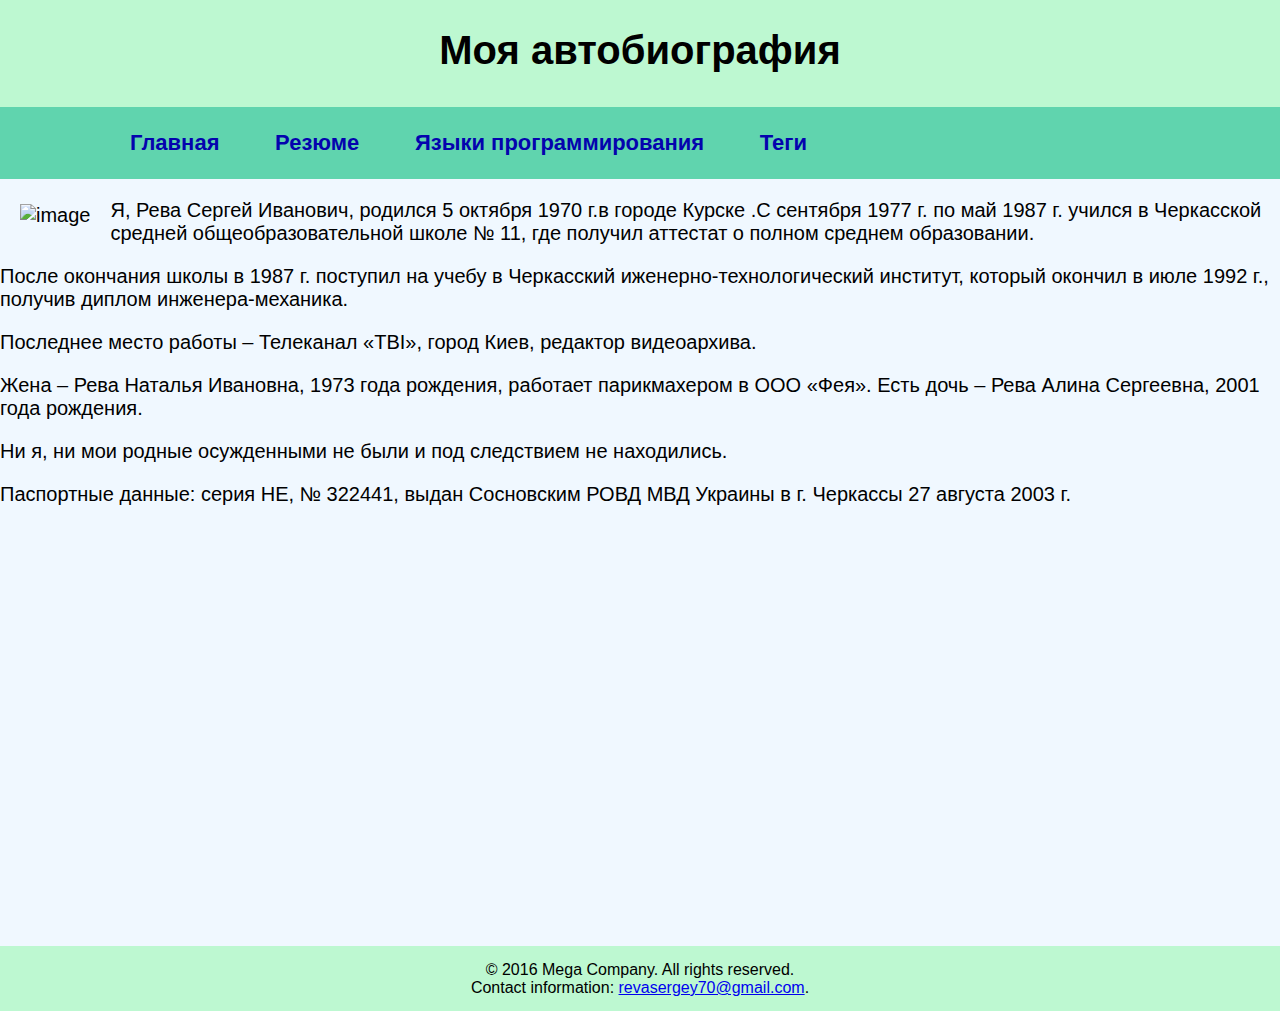
==== Index.html @ c67f837e "add CV" ====
<!DOCTYPE html>
<html lang="en">
    <head>
        <meta charset="UTF-8">
        <link rel="stylesheet" href="style.css">
        <link rel="shortcut icon" type="images/x-icon" href="icon.ico"/>
        <!--[if lt IE 9]>
        <script src="http://html5shiv.googlecode.com/svn/trunk/html5.js"></script>
        <![endif]-->
        <title>Моя страница</title>
    </head>
    <body>
    <div class="page-wrapper">
    <header class="header">
        <div class="container">
            <h1>Моя автобиография</h1>
        </div>

    </header>

    <nav class="page-nav">
        <div class="container">
            <ul>
                <li><a href="#">Главная</a></li>
                <li><a href="Page2.html">Резюме</a></li>
                <li><a href="Page3.html">Языки программирования</a></li>
                <li><a href="Page4.html">Теги</a></li>
            </ul>
        </div>
    </nav>
        <figure class="left">
        <img src="Images/foto.jpg" alt="image" width="300px" height="300px"
            title="Моя фотогафия" >
            <!--<figcaption>Моя фотография</figcaption>-->
        </figure>
        <p>
            Я, Рева Сергей Иванович, родился 5 октября 1970 г.в городе Курске .С сентября 1977 г. по май 1987 г. учился в Черкасской средней общеобразовательной школе № 11, где получил аттестат о
            полном среднем образовании.</p>
        <p>После окончания школы в 1987 г. поступил на учебу в Черкасский иженерно-технологический институт, который окончил в
            июле 1992 г., получив диплом инженера-механика.</p>
        <p>Последнее место работы – Телеканал «TBI», город Киев, редактор видеоархива.</p>
        <p>Жена – Рева Наталья Ивановна, 1973 года рождения, работает парикмахером в ООО «Фея». Есть дочь – Рева Алина Сергеевна, 2001 года рождения.</p>
        <p>Ни я, ни мои родные осужденными не были и под следствием не находились.</p>
        <p>Паспортные данные: серия НЕ, № 322441, выдан Сосновским РОВД МВД Украины в г. Черкассы 27 августа 2003 г.</p>

    </div>
    <div class="page-buffer"></div>
    <!--Footer-->
    <footer class="footer">
        <ul>
            <li>&copy; 2016 Mega Company. All rights reserved.</li>
            <li>Contact information: <a href="mailto:revasergey70@gmail.com">
                revasergey70@gmail.com</a>.</li>
        </ul>

    </footer>
    </body>
</html>
---- style.css ----
/*Общий стиль*/
html, body {
    height: 100%;
    margin: 0;
    padding: 0;
}
header, section, footer, aside, nav, main, article, figure {
    display: block;
}

body {
    background-color: aliceblue;
    font-size: 20px;
    font-family: sans-serif;
}
header {
    padding: 1px 0;
    height: 105px;
    background-color: #BDF8D1;
    text-align: center;
    /*border: 1px solid black*/
}
h3 {
    margin-left: 50px;
}
section {
    margin: 55px;
    /*border: 1px solid black*/
}

footer {
    height: 65px;
    background-color: #BDF8D1;
    font-size: 80%;
    text-align: center;
    /*border: 1px solid black;*/
}

/*Для таблиц*/

td,th {

    padding: 5px 10px;

}
table {
    margin-left: 30px;
    border-collapse: collapse;


    text-align: left;
    font-size: 80%;
}
.left {
    float: left;
    margin: 25px 20px 10px 20px;
}

.page-nav {
    padding: 1px 60px;
    background-color: #60D4AE;
    height: 70px;
    /*border: 1px solid black;*/
}

.page-nav li {
    display: inline;
    list-style-type: none;
    /*border: 1px solid black;*/
}
.page-nav li a {
    margin-left:10px;
    padding: 24px 20px;
    color: #0403ae;
    line-height: 30px;
    font-size: 110%;
    font-weight: bold;
    text-align:center;
    text-decoration: none;
    /*border: 1px solid black*/
}
.page-nav li a:hover {
    color: yellowgreen;
    background-color: black;
}
.table1 {
    line-height: 0.7em;
}
.table1 td,th {
    border: 1px solid #E87B1A;
}
.footer ul {
    padding-top: 15px;  /* 2 строки*/
    /*padding-top: 26px;   !*1 строка*!*/
    /*border: 1px solid black;*/
}

.footer ul li {
    margin-right: 40px;  /* 2 строки*/
    /*padding: 10px 20px;  !*1 строка*!*/
    /*display: inline;  !*1 строка*!*/
    list-style-type: none;
    /*border: 1px solid black;*/
}
/*Обёртка для футера*/
.page-wrapper {
    min-height: 100%;
    margin-bottom: -40px;
    /*border: 1px solid black;*/
}
.page-buffer {
    height: 70px;
    /*border: 1px solid black;*/
}
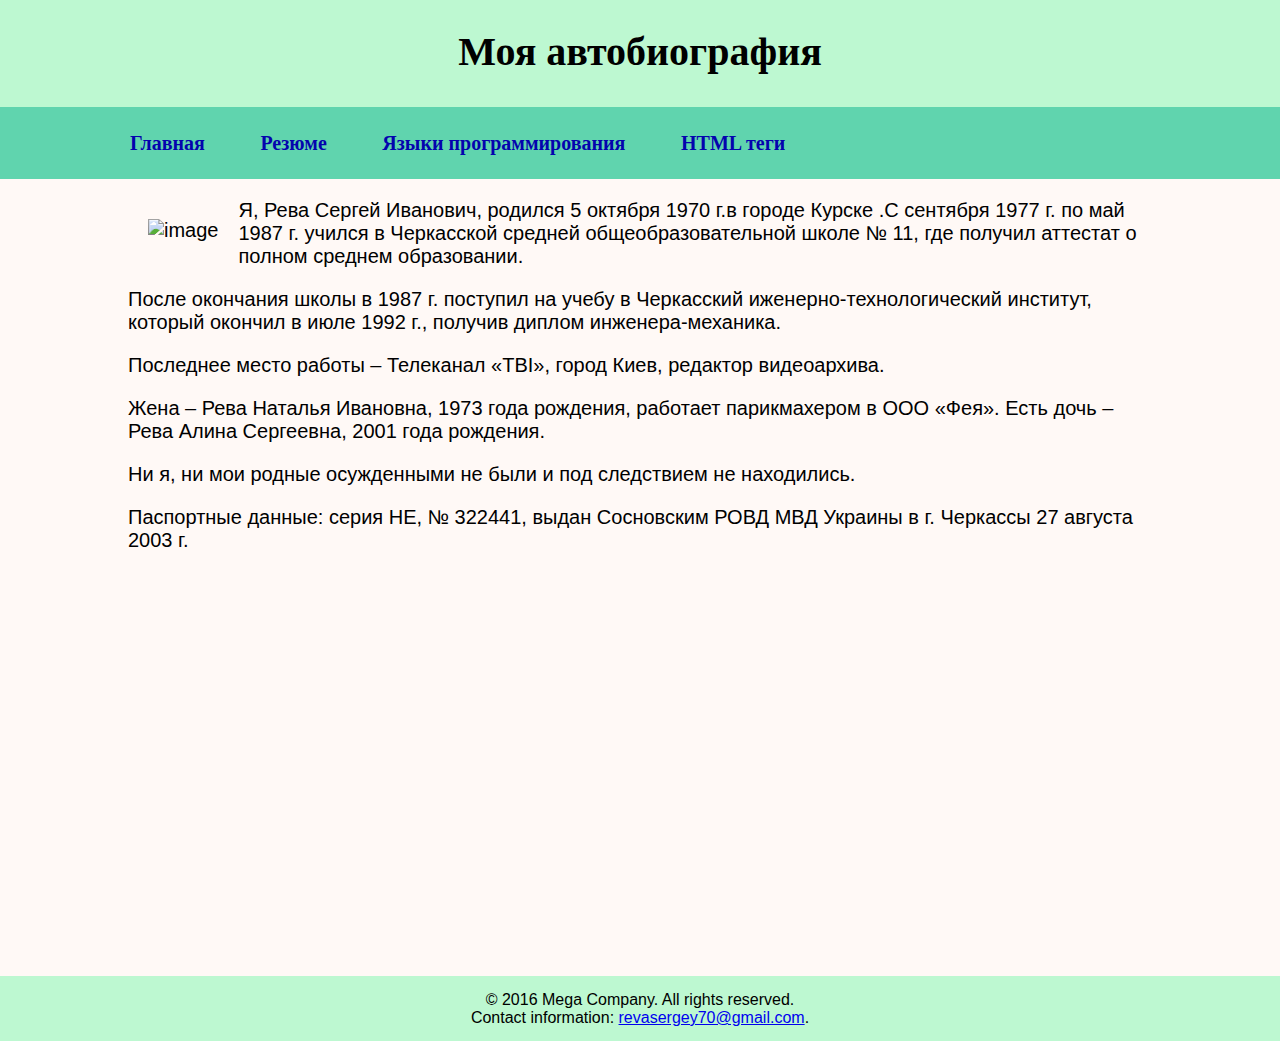
==== commit 45b0fb40: "add PL and tags" ====
--- a/Index.html
+++ b/Index.html
@@ -7,6 +7,7 @@
         <!--[if lt IE 9]>
         <script src="http://html5shiv.googlecode.com/svn/trunk/html5.js"></script>
         <![endif]-->
+        <link href='https://fonts.googleapis.com/css?family=Ubuntu&subset=latin,cyrillic' rel='stylesheet' type='text/css'>
         <title>Моя страница</title>
     </head>
     <body>
@@ -24,10 +25,11 @@
                 <li><a href="#">Главная</a></li>
                 <li><a href="Page2.html">Резюме</a></li>
                 <li><a href="Page3.html">Языки программирования</a></li>
-                <li><a href="Page4.html">Теги</a></li>
+                <li><a href="Page4.html">HTML теги</a></li>
             </ul>
         </div>
     </nav>
+        <div class="content">
         <figure class="left">
         <img src="Images/foto.jpg" alt="image" width="300px" height="300px"
             title="Моя фотогафия" >
@@ -42,6 +44,7 @@
         <p>Жена – Рева Наталья Ивановна, 1973 года рождения, работает парикмахером в ООО «Фея». Есть дочь – Рева Алина Сергеевна, 2001 года рождения.</p>
         <p>Ни я, ни мои родные осужденными не были и под следствием не находились.</p>
         <p>Паспортные данные: серия НЕ, № 322441, выдан Сосновским РОВД МВД Украины в г. Черкассы 27 августа 2003 г.</p>
+        </div>
 
     </div>
     <div class="page-buffer"></div>
--- a/style.css
+++ b/style.css
@@ -4,12 +4,34 @@
     margin: 0;
     padding: 0;
 }
+* {
+@import "fonts/arimo.css";
+    /*
+        Arimo, 400, 400 italic, 700, 700 italic
+    */
+@import "fonts/clinicapro.css";
+    /*
+        Clinica Pro, 400, 400 italic
+    */
+@import "fonts/ubuntu.css";
+    /*
+        Ubuntu, 300, 300 italic, 400, 400 italic, 500, 500 italic, 700, 700 italic
+    */
+@import "fonts/robotomono.css";
+    /*
+        Roboto Mono, 100, 100 italic, 300, 300 italic, 400, 400 italic, 500, 500 italic, 700, 700 italic
+    */
+@import "fonts/pancettapro.css";
+    /*
+        Pancetta Pro, 400, 400 italic
+    */
+}
+
 header, section, footer, aside, nav, main, article, figure {
     display: block;
 }
-
 body {
-    background-color: aliceblue;
+    background-color: #fff9f6;
     font-size: 20px;
     font-family: sans-serif;
 }
@@ -18,16 +40,21 @@
     height: 105px;
     background-color: #BDF8D1;
     text-align: center;
+    font-family: "Clinica Pro";
     /*border: 1px solid black*/
 }
 h3 {
     margin-left: 50px;
 }
+h2 {
+    text-align: center;
+}
 section {
-    margin: 55px;
-    /*border: 1px solid black*/
-}
-
+    margin-top: 55px;
+    padding-top: 1px;
+
+    /*border: 1px solid black*/
+}
 footer {
     height: 65px;
     background-color: #BDF8D1;
@@ -39,21 +66,82 @@
 /*Для таблиц*/
 
 td,th {
-
     padding: 5px 10px;
-
 }
 table {
     margin-left: 30px;
     border-collapse: collapse;
-
-
     text-align: left;
     font-size: 80%;
 }
+.content {
+    width: 80%;
+    margin: 10px auto;
+    /*border: 1px solid black*/
+}
+
+.div1 {
+    margin: 30px;
+    padding: 5px;
+    /*border: 1px solid black*/
+}
+.div13 {
+    margin: 30px;
+    padding-top: 65px
+    /*border: 1px solid black*/
+}
+.img1 {
+    /*margin: 40px;*/
+    /*border: 1px solid black*/
+}
+.div2 {
+    padding-top: 25px;
+    padding-left: 260px;
+    /*border: 1px solid black*/
+}
+.img2 {
+    padding-left: 15px;
+    padding-bottom: 10px;
+}
+.img12 {
+    padding-left: 15px;
+    padding-bottom: -10px;
+    margin-bottom: -20px;
+}
+.div3 {
+    padding-top: 15px;
+    padding-left: 260px;
+    /*border: 1px solid black*/
+}
+.img3 {
+    padding-left: 15px;
+    padding-bottom: 5px;
+}
+.img3 img {
+    border-radius: 40px;
+}
+.div4 {
+    line-height: 1.4em;
+    padding-top: 30px;
+    padding-left: 305px;
+    /*border: 1px solid black*/
+}
+.li1 {
+    margin-top: 0;
+}
+.li2 {
+    margin: 45px 0;
+}
+.li3 {
+    margin-bottom: 0;
+}
 .left {
     float: left;
-    margin: 25px 20px 10px 20px;
+    margin: 20px 20px 10px 20px;
+}
+.left2 {
+    float: left;
+    margin: -15px 20px 10px 20px;
 }
 
 .page-nav {
@@ -63,18 +151,18 @@
     /*border: 1px solid black;*/
 }
 
-.page-nav li {
+.page-nav ul li {
     display: inline;
     list-style-type: none;
     /*border: 1px solid black;*/
 }
-.page-nav li a {
+.page-nav ul li a {
     margin-left:10px;
     padding: 24px 20px;
     color: #0403ae;
     line-height: 30px;
-    font-size: 110%;
     font-weight: bold;
+    font-family:"Clinica Pro";
     text-align:center;
     text-decoration: none;
     /*border: 1px solid black*/
@@ -85,10 +173,37 @@
 }
 .table1 {
     line-height: 0.7em;
+    margin-top: 65px;
+    margin-left: 20px;
 }
 .table1 td,th {
     border: 1px solid #E87B1A;
 }
+.page4 {
+    width: 80%;
+    margin: 10px auto;
+}
+.page4 h3 {
+    padding-left: 500px;
+    margin-top: 50px;
+    /*border: 1px solid black*/
+}
+.table2 {
+    line-height: 1.4em;
+    border-collapse: collapse;
+    text-align: left;
+    font-size: 80%;
+    margin-top: -18px;
+
+}
+
+.table2 td,th {
+    border: 1px solid #E87B1A;
+}
+.table2 th {
+    background-color: #dae3f4;
+}
+
 .footer ul {
     padding-top: 15px;  /* 2 строки*/
     /*padding-top: 26px;   !*1 строка*!*/
@@ -105,11 +220,11 @@
 /*Обёртка для футера*/
 .page-wrapper {
     min-height: 100%;
-    margin-bottom: -40px;
+    /*margin-bottom: -1px;*/
     /*border: 1px solid black;*/
 }
 .page-buffer {
-    height: 70px;
-    /*border: 1px solid black;*/
-}
-
+    height: 60px;
+    /*border: 1px solid black;*/
+}
+
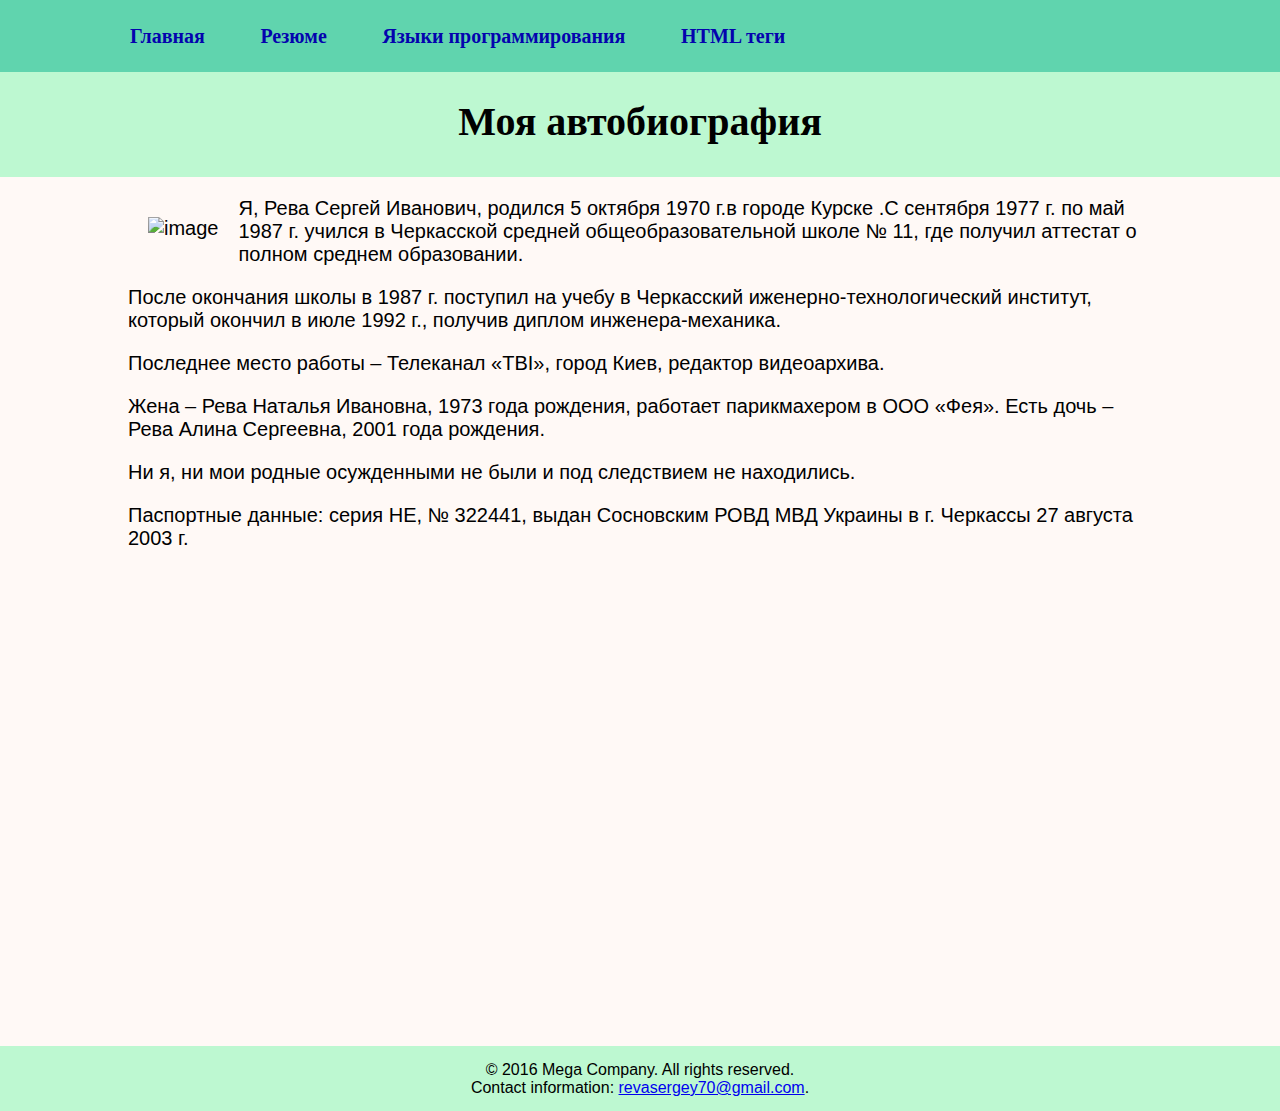
==== commit 528e00e7: "fix navbar" ====
--- a/Index.html
+++ b/Index.html
@@ -12,23 +12,22 @@
     </head>
     <body>
     <div class="page-wrapper">
-    <header class="header">
-        <div class="container">
-            <h1>Моя автобиография</h1>
-        </div>
+        <nav class="page-nav">
 
-    </header>
-
-    <nav class="page-nav">
-        <div class="container">
             <ul>
                 <li><a href="#">Главная</a></li>
                 <li><a href="Page2.html">Резюме</a></li>
                 <li><a href="Page3.html">Языки программирования</a></li>
                 <li><a href="Page4.html">HTML теги</a></li>
             </ul>
-        </div>
-    </nav>
+
+        </nav>
+        <div class="container">
+    <header class="header">
+            <h1>Моя автобиография</h1>
+    </header>
+
+
         <div class="content">
         <figure class="left">
         <img src="Images/foto.jpg" alt="image" width="300px" height="300px"
@@ -45,7 +44,7 @@
         <p>Ни я, ни мои родные осужденными не были и под следствием не находились.</p>
         <p>Паспортные данные: серия НЕ, № 322441, выдан Сосновским РОВД МВД Украины в г. Черкассы 27 августа 2003 г.</p>
         </div>
-
+        </div>
     </div>
     <div class="page-buffer"></div>
     <!--Footer-->
--- a/style.css
+++ b/style.css
@@ -74,6 +74,9 @@
     text-align: left;
     font-size: 80%;
 }
+.container {
+    margin-top: 70px;
+}
 .content {
     width: 80%;
     margin: 10px auto;
@@ -145,6 +148,10 @@
 }
 
 .page-nav {
+
+    position: fixed;
+    top: 0;left: 0;right: 0;
+
     padding: 1px 60px;
     background-color: #60D4AE;
     height: 70px;
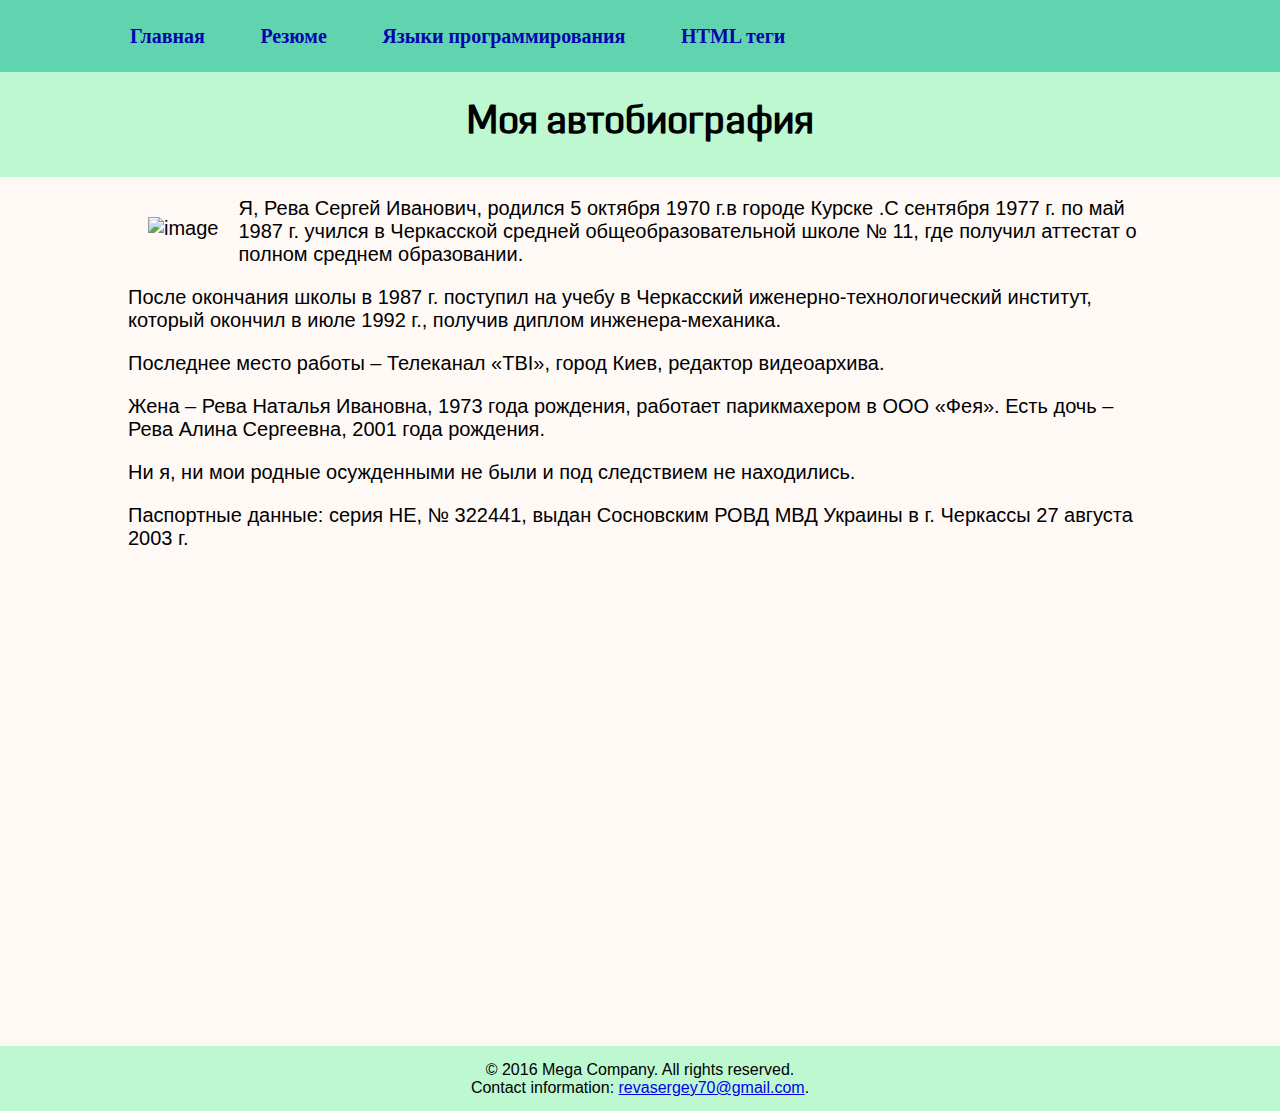
==== commit 989d6ae8: "add responsive" ====
--- a/Index.html
+++ b/Index.html
@@ -23,16 +23,15 @@
 
         </nav>
         <div class="container">
+
     <header class="header">
             <h1>Моя автобиография</h1>
     </header>
-
 
         <div class="content">
         <figure class="left">
         <img src="Images/foto.jpg" alt="image" width="300px" height="300px"
             title="Моя фотогафия" >
-            <!--<figcaption>Моя фотография</figcaption>-->
         </figure>
         <p>
             Я, Рева Сергей Иванович, родился 5 октября 1970 г.в городе Курске .С сентября 1977 г. по май 1987 г. учился в Черкасской средней общеобразовательной школе № 11, где получил аттестат о
--- a/style.css
+++ b/style.css
@@ -1,31 +1,29 @@
+@import "fonts/arimo.css";
+/*
+    Arimo, 400, 400 italic, 700, 700 italic
+*/
+@import "fonts/clinicapro.css";
+/*
+    Clinica Pro, 400, 400 italic
+*/
+@import "fonts/ubuntu.css";
+/*
+    Ubuntu, 300, 300 italic, 400, 400 italic, 500, 500 italic, 700, 700 italic
+*/
+@import "fonts/robotomono.css";
+/*
+    Roboto Mono, 100, 100 italic, 300, 300 italic, 400, 400 italic, 500, 500 italic, 700, 700 italic
+*/
+@import "fonts/pancettapro.css";
+/*
+    Pancetta Pro, 400, 400 italic
+*/
 /*Общий стиль*/
 html, body {
     height: 100%;
     margin: 0;
     padding: 0;
 }
-* {
-@import "fonts/arimo.css";
-    /*
-        Arimo, 400, 400 italic, 700, 700 italic
-    */
-@import "fonts/clinicapro.css";
-    /*
-        Clinica Pro, 400, 400 italic
-    */
-@import "fonts/ubuntu.css";
-    /*
-        Ubuntu, 300, 300 italic, 400, 400 italic, 500, 500 italic, 700, 700 italic
-    */
-@import "fonts/robotomono.css";
-    /*
-        Roboto Mono, 100, 100 italic, 300, 300 italic, 400, 400 italic, 500, 500 italic, 700, 700 italic
-    */
-@import "fonts/pancettapro.css";
-    /*
-        Pancetta Pro, 400, 400 italic
-    */
-}
 
 header, section, footer, aside, nav, main, article, figure {
     display: block;
@@ -40,14 +38,16 @@
     height: 105px;
     background-color: #BDF8D1;
     text-align: center;
-    font-family: "Clinica Pro";
-    /*border: 1px solid black*/
-}
-h3 {
-    margin-left: 50px;
+    font-family: "Pancetta Pro";
+    /*border: 1px solid black*/
 }
 h2 {
     text-align: center;
+}
+h1 {
+    margin: 0;
+    height: 105px;
+    line-height: 105px;
 }
 section {
     margin-top: 55px;
@@ -93,12 +93,9 @@
     padding-top: 65px
     /*border: 1px solid black*/
 }
-.img1 {
-    /*margin: 40px;*/
-    /*border: 1px solid black*/
-}
+
 .div2 {
-    padding-top: 25px;
+    padding-top:45px;
     padding-left: 260px;
     /*border: 1px solid black*/
 }
@@ -108,8 +105,7 @@
 }
 .img12 {
     padding-left: 15px;
-    padding-bottom: -10px;
-    margin-bottom: -20px;
+    margin-bottom: -10px;
 }
 .div3 {
     padding-top: 15px;
@@ -148,10 +144,8 @@
 }
 
 .page-nav {
-
     position: fixed;
     top: 0;left: 0;right: 0;
-
     padding: 1px 60px;
     background-color: #60D4AE;
     height: 70px;
@@ -161,6 +155,7 @@
 .page-nav ul li {
     display: inline;
     list-style-type: none;
+    width: 100%;
     /*border: 1px solid black;*/
 }
 .page-nav ul li a {
@@ -191,8 +186,8 @@
     margin: 10px auto;
 }
 .page4 h3 {
-    padding-left: 500px;
     margin-top: 50px;
+    text-align: center;
     /*border: 1px solid black*/
 }
 .table2 {
@@ -200,10 +195,8 @@
     border-collapse: collapse;
     text-align: left;
     font-size: 80%;
-    margin-top: -18px;
-
-}
-
+    margin-top: 5px;
+}
 .table2 td,th {
     border: 1px solid #E87B1A;
 }
@@ -234,4 +227,14 @@
     height: 60px;
     /*border: 1px solid black;*/
 }
-
+/*Адаптивная верстка*/
+@media (max-width: 920px){
+    .container {margin-top: 160px;}
+    .page-nav ul li a {margin: 0;padding: 0;}
+    .page-nav ul li {display: block;}
+    .page-nav {height: 160px;}
+    .page4 img {margin-top: 150px;}
+    div figure img {margin-top: 50px;}
+
+}
+
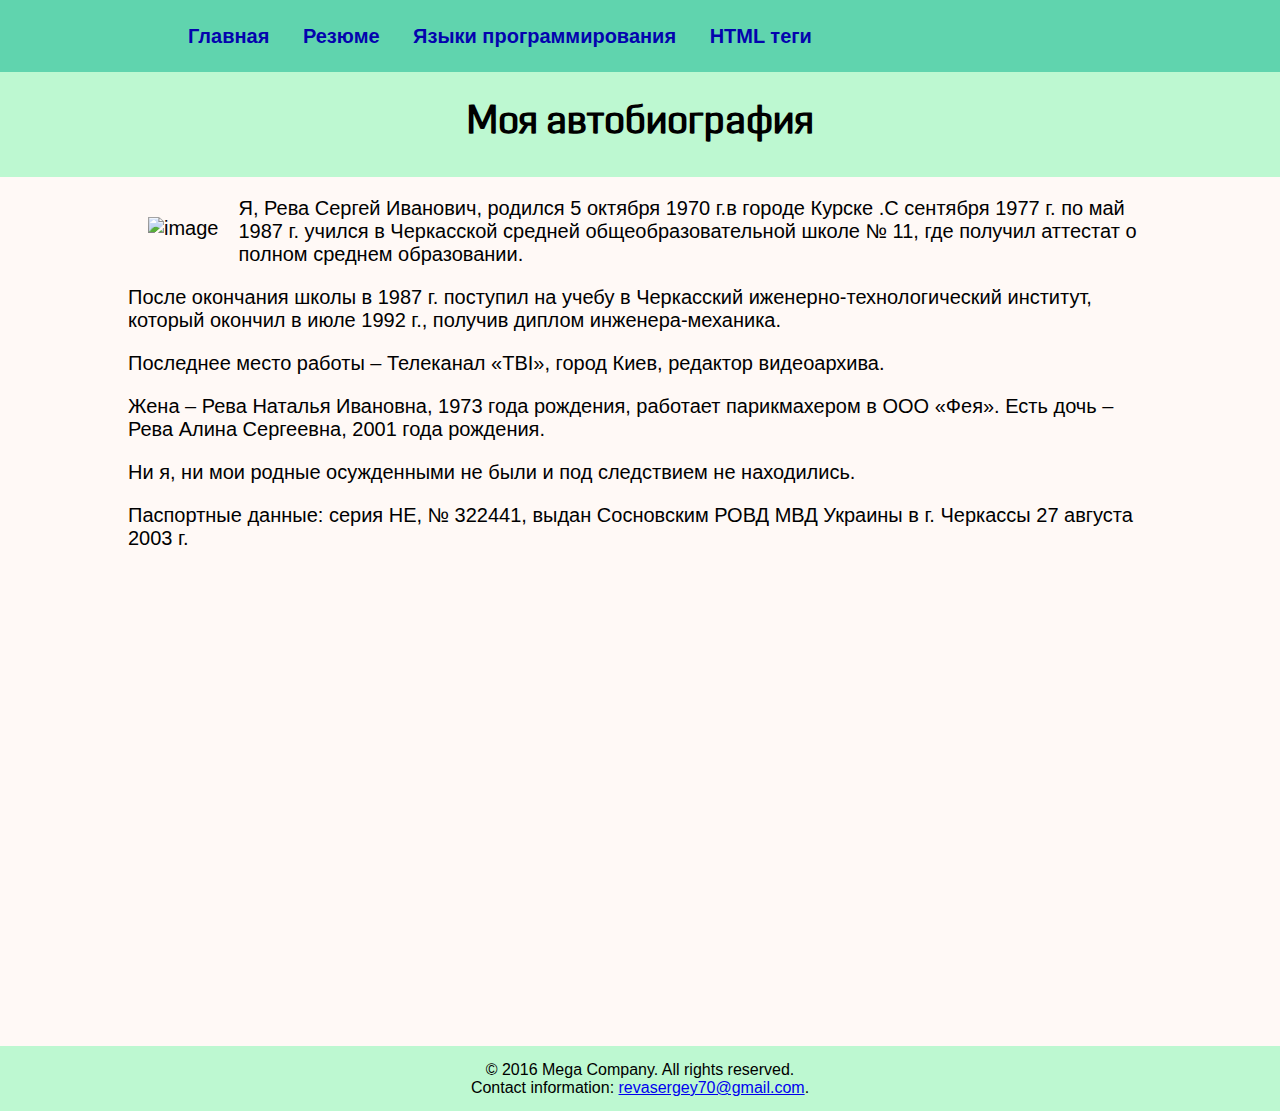
==== commit f14fa988: "ad some CSS Pseudo-classes" ====
--- a/Index.html
+++ b/Index.html
@@ -42,6 +42,7 @@
         <p>Жена – Рева Наталья Ивановна, 1973 года рождения, работает парикмахером в ООО «Фея». Есть дочь – Рева Алина Сергеевна, 2001 года рождения.</p>
         <p>Ни я, ни мои родные осужденными не были и под следствием не находились.</p>
         <p>Паспортные данные: серия НЕ, № 322441, выдан Сосновским РОВД МВД Украины в г. Черкассы 27 августа 2003 г.</p>
+
         </div>
         </div>
     </div>
--- a/style.css
+++ b/style.css
@@ -38,7 +38,7 @@
     height: 105px;
     background-color: #BDF8D1;
     text-align: center;
-    font-family: "Pancetta Pro";
+    font-family: "Pancetta Pro",sans-serif;
     /*border: 1px solid black*/
 }
 h2 {
@@ -74,6 +74,12 @@
     text-align: left;
     font-size: 80%;
 }
+/*Поведение при выделении текста на странице*/
+::selection{
+    color: yellow;
+    background: blue;
+}
+
 .container {
     margin-top: 70px;
 }
@@ -151,28 +157,42 @@
     height: 70px;
     /*border: 1px solid black;*/
 }
-
+.page-nav ul{
+    margin-left: 80px;
+}
 .page-nav ul li {
+    margin-left:-6px;
     display: inline;
     list-style-type: none;
     width: 100%;
     /*border: 1px solid black;*/
 }
 .page-nav ul li a {
-    margin-left:10px;
+    margin-left:-6px;
     padding: 24px 20px;
     color: #0403ae;
     line-height: 30px;
     font-weight: bold;
-    font-family:"Clinica Pro";
+    font-family:"Clinica Pro",sans-serif;
     text-align:center;
     text-decoration: none;
     /*border: 1px solid black*/
 }
-.page-nav li a:hover {
+/*Подсветка фона активной ссылки*/
+.page-nav li a.active {
+    background-color: #00C097;
+}
+/*Подсветка фона ссылки при наведении (кроме активной)*/
+.page-nav li a:hover:not(.active) {
     color: yellowgreen;
     background-color: black;
 }
+/*Подсветка фона ссылки в момент нажатия на неё*/
+.page-nav li a:active {
+    color: #cd1228;
+    background-color: white;
+}
+
 .table1 {
     line-height: 0.7em;
     margin-top: 65px;
@@ -200,10 +220,19 @@
 .table2 td,th {
     border: 1px solid #E87B1A;
 }
+/*Таблица-зебра*/
+.table2 tr:nth-child(even) {
+    background-color: #ede2e2
+}
+/*Изменяет цвет строки при наведении*/
+.table2 tr:hover {
+    background-color: #7df5b8;
+    zoom: 110%;
+}
+
 .table2 th {
     background-color: #dae3f4;
 }
-
 .footer ul {
     padding-top: 15px;  /* 2 строки*/
     /*padding-top: 26px;   !*1 строка*!*/
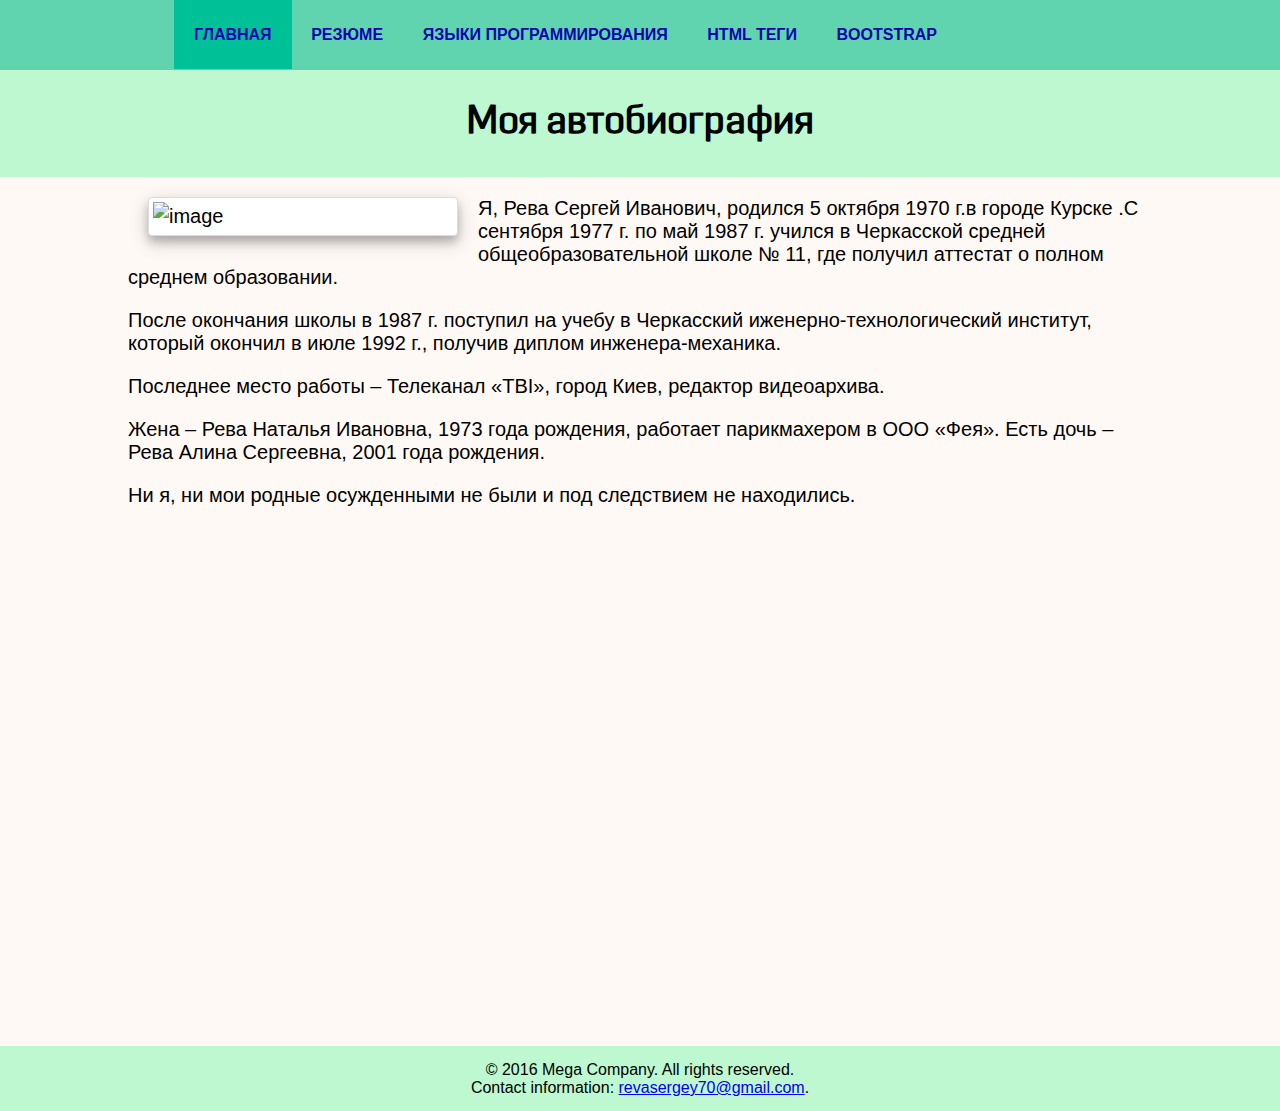
==== commit 125a2c3b: "add bootstrap" ====
--- a/Index.html
+++ b/Index.html
@@ -2,6 +2,8 @@
 <html lang="en">
     <head>
         <meta charset="UTF-8">
+        <meta http-equiv="X-UA-Compatible" content="IE=edge">
+        <meta name="viewport" content="width=device-width, initial-scale=1">
         <link rel="stylesheet" href="style.css">
         <link rel="shortcut icon" type="images/x-icon" href="icon.ico"/>
         <!--[if lt IE 9]>
@@ -15,10 +17,11 @@
         <nav class="page-nav">
 
             <ul>
-                <li><a href="#">Главная</a></li>
-                <li><a href="Page2.html">Резюме</a></li>
-                <li><a href="Page3.html">Языки программирования</a></li>
-                <li><a href="Page4.html">HTML теги</a></li>
+                <li><a class="active" href="#">Главная</a></li>
+                <li><a href="page2.html">Резюме</a></li>
+                <li><a href="page3.html">Языки программирования</a></li>
+                <li><a href="page4.html">HTML теги</a></li>
+                <li><a href="page5.html">Bootstrap</a></li>
             </ul>
 
         </nav>
@@ -30,7 +33,7 @@
 
         <div class="content">
         <figure class="left">
-        <img src="Images/foto.jpg" alt="image" width="300px" height="300px"
+        <img src="images/foto.jpg" alt="image" width="300px"
             title="Моя фотогафия" >
         </figure>
         <p>
@@ -41,7 +44,7 @@
         <p>Последнее место работы – Телеканал «TBI», город Киев, редактор видеоархива.</p>
         <p>Жена – Рева Наталья Ивановна, 1973 года рождения, работает парикмахером в ООО «Фея». Есть дочь – Рева Алина Сергеевна, 2001 года рождения.</p>
         <p>Ни я, ни мои родные осужденными не были и под следствием не находились.</p>
-        <p>Паспортные данные: серия НЕ, № 322441, выдан Сосновским РОВД МВД Украины в г. Черкассы 27 августа 2003 г.</p>
+
 
         </div>
         </div>
--- a/style.css
+++ b/style.css
@@ -46,11 +46,10 @@
 }
 h1 {
     margin: 0;
-    height: 105px;
     line-height: 105px;
 }
 section {
-    margin-top: 55px;
+    margin-top: 35px;
     padding-top: 1px;
 
     /*border: 1px solid black*/
@@ -74,6 +73,16 @@
     text-align: left;
     font-size: 80%;
 }
+/*Тень названий языков*/
+dt,.title {
+    color: white;
+    text-shadow: 1px 1px 2px black, 0 0 25px blue, 0 0 5px darkblue;
+}
+.dt {padding-left: 40px;}
+dd{
+    text-align: justify;
+}
+
 /*Поведение при выделении текста на странице*/
 ::selection{
     color: yellow;
@@ -119,11 +128,19 @@
     /*border: 1px solid black*/
 }
 .img3 {
-    padding-left: 15px;
     padding-bottom: 5px;
+
 }
 .img3 img {
     border-radius: 40px;
+    margin-left: 30px;
+}
+.img4 img {
+    border-radius: 40px;
+
+}
+.image p{
+    text-align: center;
 }
 .div4 {
     line-height: 1.4em;
@@ -142,7 +159,19 @@
 }
 .left {
     float: left;
-    margin: 20px 20px 10px 20px;
+    margin: 0 20px 10px 20px;
+
+}
+img[title="Моя фотогафия"]{
+    display: inline-block;
+    max-width: 100%;
+    height: auto;
+    padding: 4px;
+    line-height: 1.42857143;
+    background-color: #fff;
+    border: 1px solid #ddd;
+    border-radius: 4px;
+    box-shadow: 0 6px 8px rgba(0, 0, 0, 0.2), 0 6px 20px rgba(0, 0, 0, 0.19);
 }
 .left2 {
     float: left;
@@ -151,8 +180,9 @@
 
 .page-nav {
     position: fixed;
+    z-index: 1;
     top: 0;left: 0;right: 0;
-    padding: 1px 60px;
+    padding: 0 60px;
     background-color: #60D4AE;
     height: 70px;
     /*border: 1px solid black;*/
@@ -168,14 +198,19 @@
     /*border: 1px solid black;*/
 }
 .page-nav ul li a {
-    margin-left:-6px;
-    padding: 24px 20px;
+    padding: 26px 20px;
     color: #0403ae;
     line-height: 30px;
     font-weight: bold;
+    font-size:80%;
     font-family:"Clinica Pro",sans-serif;
     text-align:center;
+    text-transform: uppercase;
     text-decoration: none;
+    /*Для плавности переходов в меню*/
+    -webkit-transition: .4s;
+    -moz-transition: .4s;
+    transition: .4s;
     /*border: 1px solid black*/
 }
 /*Подсветка фона активной ссылки*/
@@ -205,9 +240,12 @@
     width: 80%;
     margin: 10px auto;
 }
+/*Тень названия таблицы*/
 .page4 h3 {
     margin-top: 50px;
     text-align: center;
+    color: white;
+    text-shadow: 1px 1px 2px black, 0 0 25px blue, 0 0 5px darkblue;
     /*border: 1px solid black*/
 }
 .table2 {
@@ -257,13 +295,61 @@
     /*border: 1px solid black;*/
 }
 /*Адаптивная верстка*/
-@media (max-width: 920px){
+img{
+    max-width: 100%;
+
+}
+
+@media (max-width: 1050px){
     .container {margin-top: 160px;}
     .page-nav ul li a {margin: 0;padding: 0;}
-    .page-nav ul li {display: block;}
+    .page-nav ul li {display: block;
+     line-height: 30px;}
     .page-nav {height: 160px;}
     .page4 img {margin-top: 150px;}
     div figure img {margin-top: 50px;}
-
-}
-
+    .div4 p,dd,div.description {font-size: 80%;}
+    ul{margin-top: 1px;}
+}
+/*@media screen and (min-width:921px) and (max-width:1050px) {*/
+    /*ul{margin-top: 5px;}*/
+    /*.page-nav ul li {display: block;}*/
+/*}*/
+@media screen and (max-width:500px) {
+    .page-nav {
+        height: 200px;
+
+    }
+    .container {margin-top: 200px;}
+    .page-nav ul{
+        padding-top: 10px;
+        margin-left: 35px;
+    }
+}
+
+/*Абсолютное и относительное позиционирование*/
+.language{
+    position: relative;
+    padding: 1px; /*Чтобы не схлопывались отступы вложенных дивов*/
+    margin: 0 auto;
+    min-height: 250px;
+    margin-top: 130px;
+    /*margin-bottom: 40px;!*Просто чтобы отодвинуть от нижнего края при верстке нижних блоков*!*/
+    /*border: 1px solid #e5e5e5;*/
+
+}
+.image img{
+    position: absolute;
+    left: 35px;
+    top: 63px;
+    border-radius: 40px;
+}
+.title{
+    margin-left: 290px;
+    margin-top: 6%;
+}
+.description{
+    margin-left: 290px;
+}
+
+
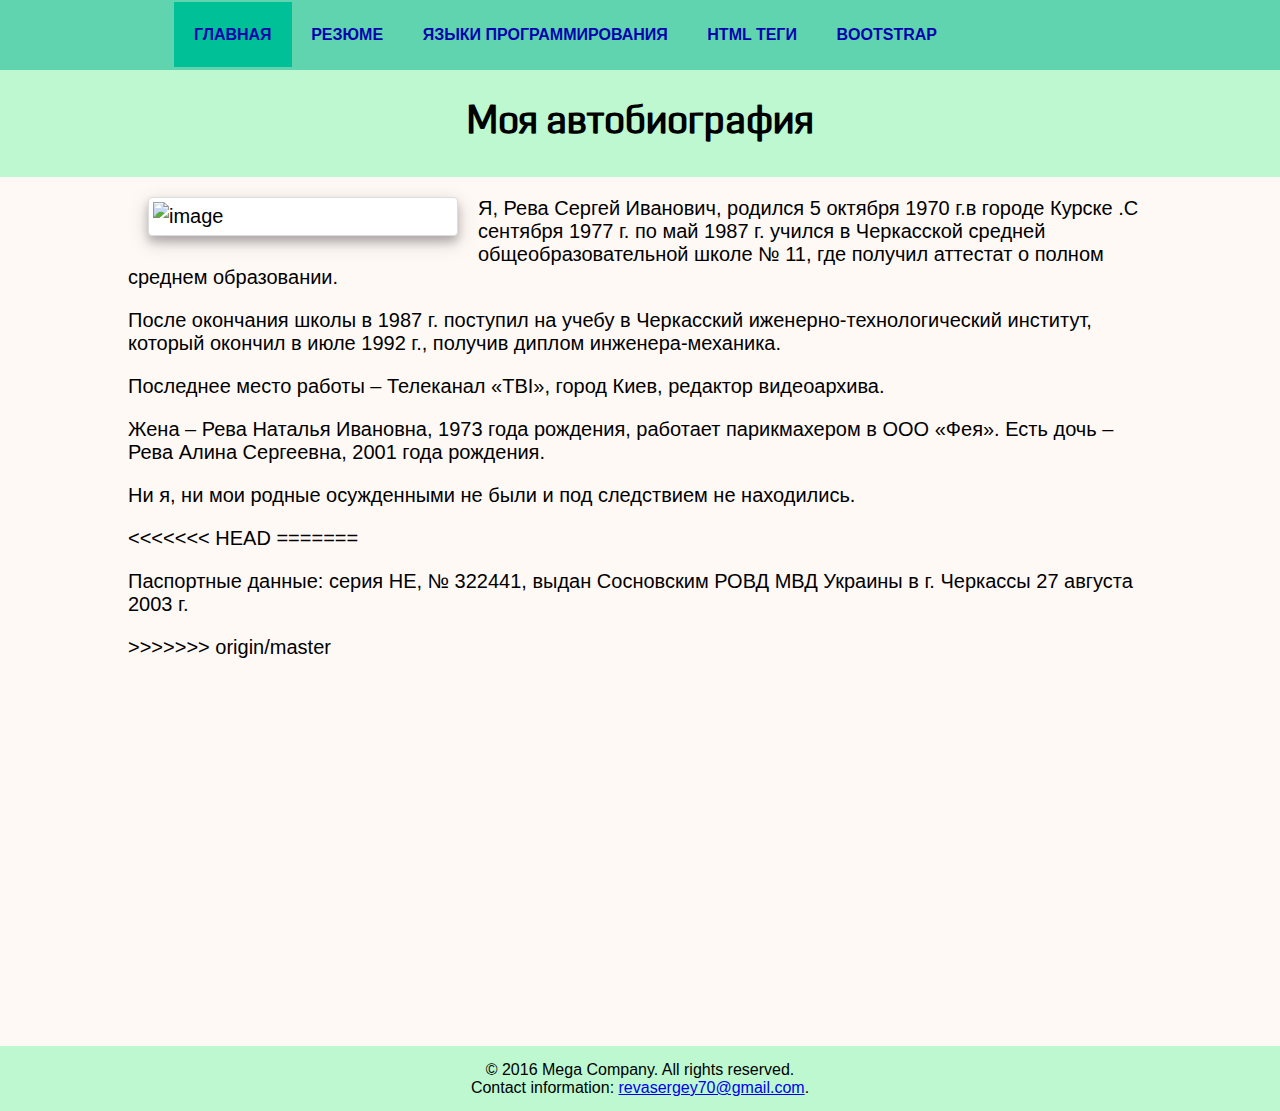
==== commit 4a19e5c2: "Merge remote-tracking branch 'origin/master'" ====
--- a/Index.html
+++ b/Index.html
@@ -44,7 +44,11 @@
         <p>Последнее место работы – Телеканал «TBI», город Киев, редактор видеоархива.</p>
         <p>Жена – Рева Наталья Ивановна, 1973 года рождения, работает парикмахером в ООО «Фея». Есть дочь – Рева Алина Сергеевна, 2001 года рождения.</p>
         <p>Ни я, ни мои родные осужденными не были и под следствием не находились.</p>
+<<<<<<< HEAD
 
+=======
+        <p>Паспортные данные: серия НЕ, № 322441, выдан Сосновским РОВД МВД Украины в г. Черкассы 27 августа 2003 г.</p>
+>>>>>>> origin/master
 
         </div>
         </div>
--- a/style.css
+++ b/style.css
@@ -73,6 +73,7 @@
     text-align: left;
     font-size: 80%;
 }
+<<<<<<< HEAD
 /*Тень названий языков*/
 dt,.title {
     color: white;
@@ -83,6 +84,8 @@
     text-align: justify;
 }
 
+=======
+>>>>>>> origin/master
 /*Поведение при выделении текста на странице*/
 ::selection{
     color: yellow;
@@ -198,11 +201,19 @@
     /*border: 1px solid black;*/
 }
 .page-nav ul li a {
+<<<<<<< HEAD
     padding: 26px 20px;
     color: #0403ae;
     line-height: 30px;
     font-weight: bold;
     font-size:80%;
+=======
+    margin-left:-6px;
+    padding: 24px 20px;
+    color: #0403ae;
+    line-height: 30px;
+    font-weight: bold;
+>>>>>>> origin/master
     font-family:"Clinica Pro",sans-serif;
     text-align:center;
     text-transform: uppercase;
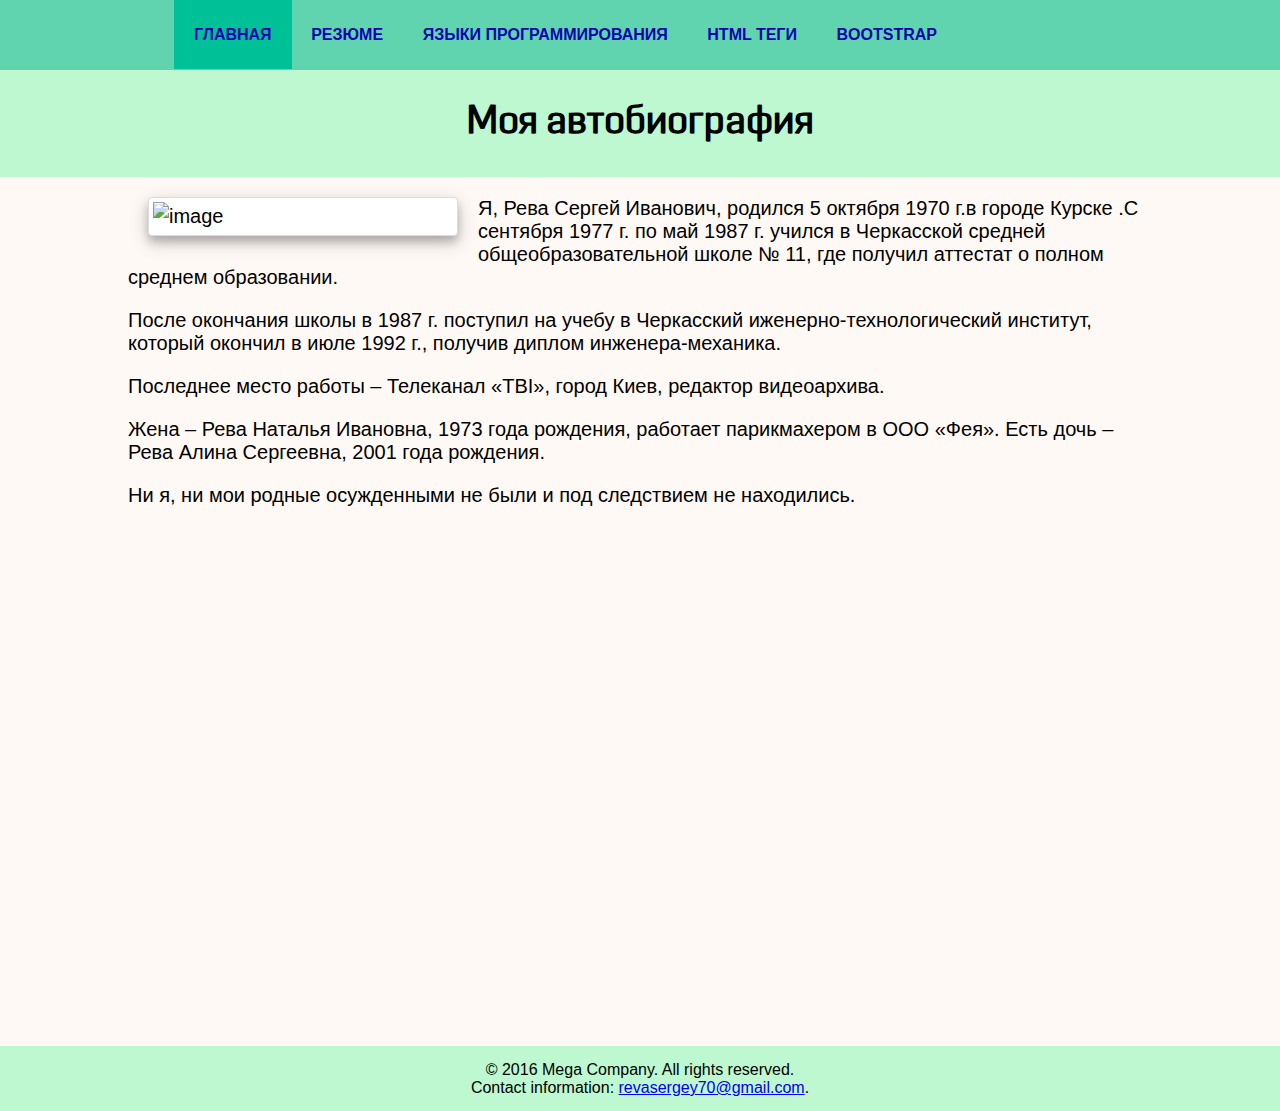
==== commit 5b50f619: "some fix after merge(letter dont fix)" ====
--- a/Index.html
+++ b/Index.html
@@ -44,11 +44,7 @@
         <p>Последнее место работы – Телеканал «TBI», город Киев, редактор видеоархива.</p>
         <p>Жена – Рева Наталья Ивановна, 1973 года рождения, работает парикмахером в ООО «Фея». Есть дочь – Рева Алина Сергеевна, 2001 года рождения.</p>
         <p>Ни я, ни мои родные осужденными не были и под следствием не находились.</p>
-<<<<<<< HEAD
 
-=======
-        <p>Паспортные данные: серия НЕ, № 322441, выдан Сосновским РОВД МВД Украины в г. Черкассы 27 августа 2003 г.</p>
->>>>>>> origin/master
 
         </div>
         </div>
--- a/style.css
+++ b/style.css
@@ -73,7 +73,7 @@
     text-align: left;
     font-size: 80%;
 }
-<<<<<<< HEAD
+
 /*Тень названий языков*/
 dt,.title {
     color: white;
@@ -84,8 +84,6 @@
     text-align: justify;
 }
 
-=======
->>>>>>> origin/master
 /*Поведение при выделении текста на странице*/
 ::selection{
     color: yellow;
@@ -201,19 +199,13 @@
     /*border: 1px solid black;*/
 }
 .page-nav ul li a {
-<<<<<<< HEAD
+
     padding: 26px 20px;
     color: #0403ae;
     line-height: 30px;
     font-weight: bold;
     font-size:80%;
-=======
-    margin-left:-6px;
-    padding: 24px 20px;
-    color: #0403ae;
-    line-height: 30px;
-    font-weight: bold;
->>>>>>> origin/master
+
     font-family:"Clinica Pro",sans-serif;
     text-align:center;
     text-transform: uppercase;
